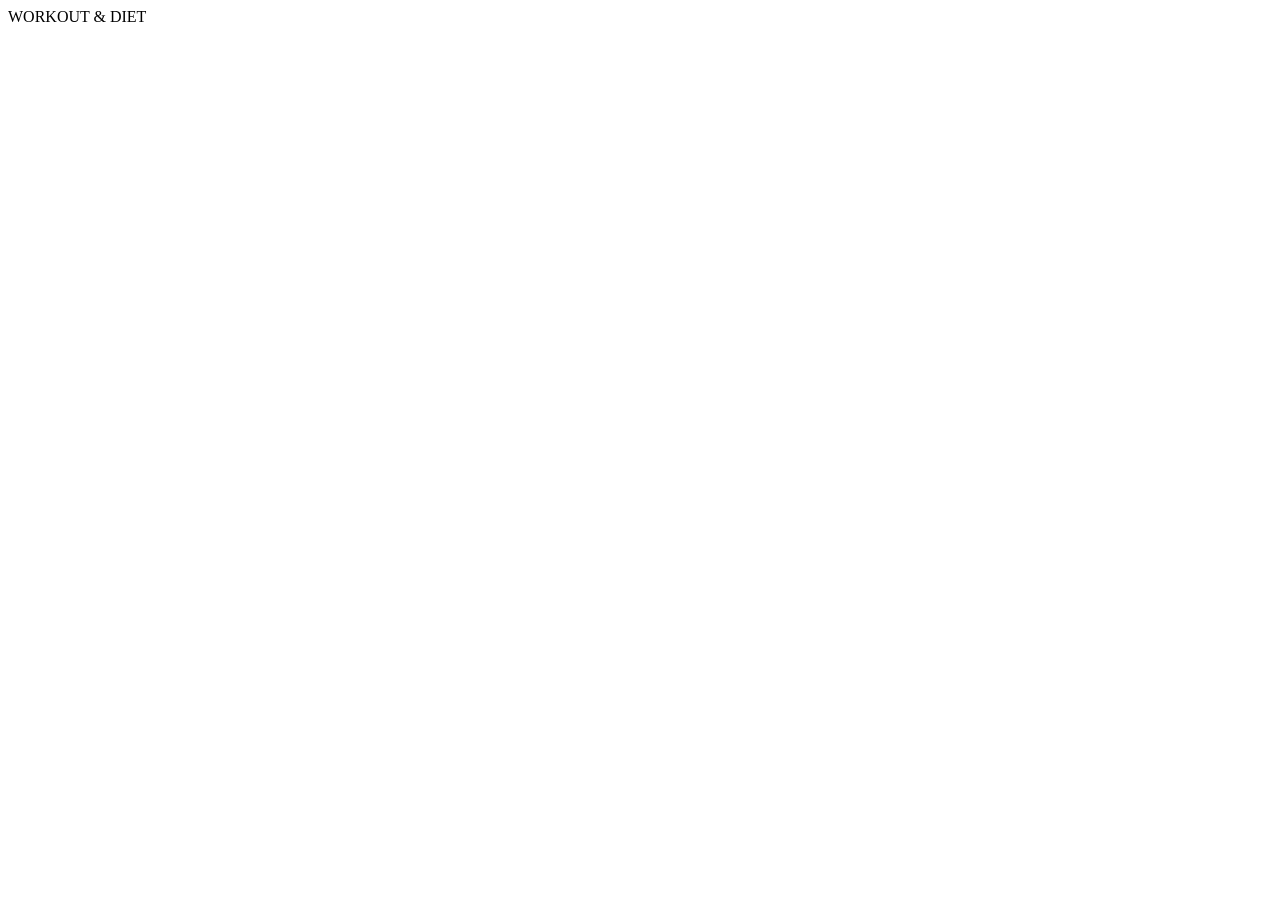
==== CHOOSE.HTML @ 5e8a9986 "DONE" ====
<!DOCTYPE html>
<html lang="en">
<head>
    <meta charset="UTF-8">
    <meta name="viewport" content="width=device-width, initial-scale=1.0">
    <title>Document</title>
</head>
<body>
    <header>WORKOUT & DIET</header>
    
</body>
</html>
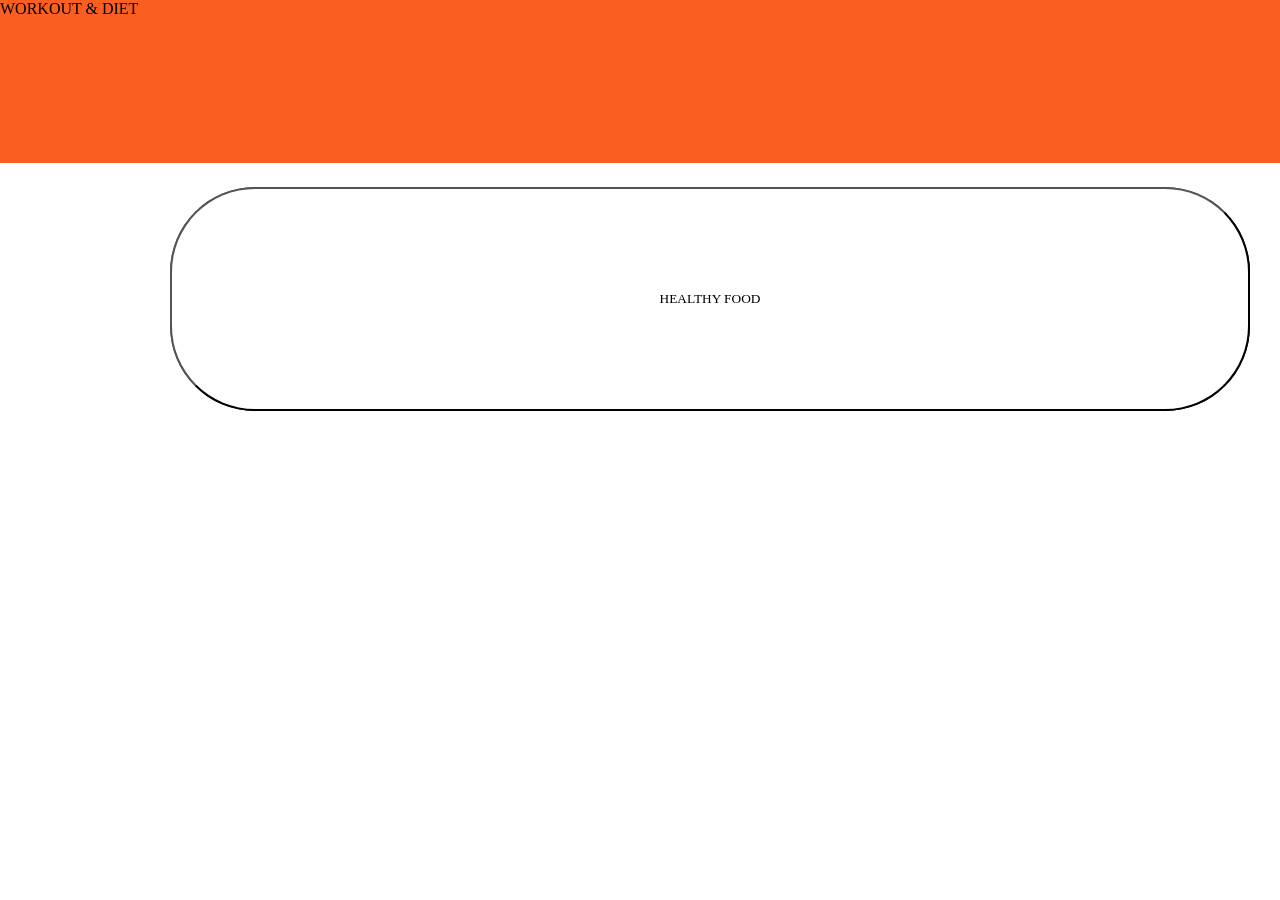
==== commit efd16553: "DONE" ====
--- a/CHOOSE.HTML
+++ b/CHOOSE.HTML
@@ -4,9 +4,12 @@
     <meta charset="UTF-8">
     <meta name="viewport" content="width=device-width, initial-scale=1.0">
     <title>Document</title>
+    <link rel="stylesheet" href="/CHOOSE.CSS">
 </head>
 <body>
     <header>WORKOUT & DIET</header>
-    
+
+    <button>WORKOUT</button>
+    <button>HEALTHY FOOD</button>
 </body>
 </html>
--- a/CHOOSE.CSS
+++ b/CHOOSE.CSS
@@ -0,0 +1,22 @@
+header{
+    background: #FA5E21;
+    position: absolute;
+    width:1440px ;
+    height:163px ;
+    left: 0px;
+    top: 0px;
+    font-family: Georgia, 'Times New Roman', Times, serif;
+    font-style: inherit;
+}
+
+button{
+    position: absolute;
+    width:1080px ;
+    height:224px ;
+    top:187px ;
+    left:170px ;
+    border-radius: 85px;
+    background-color: white;
+    font-family: Georgia, 'Times New Roman', Times, serif;
+    font-style: inherit;
+}
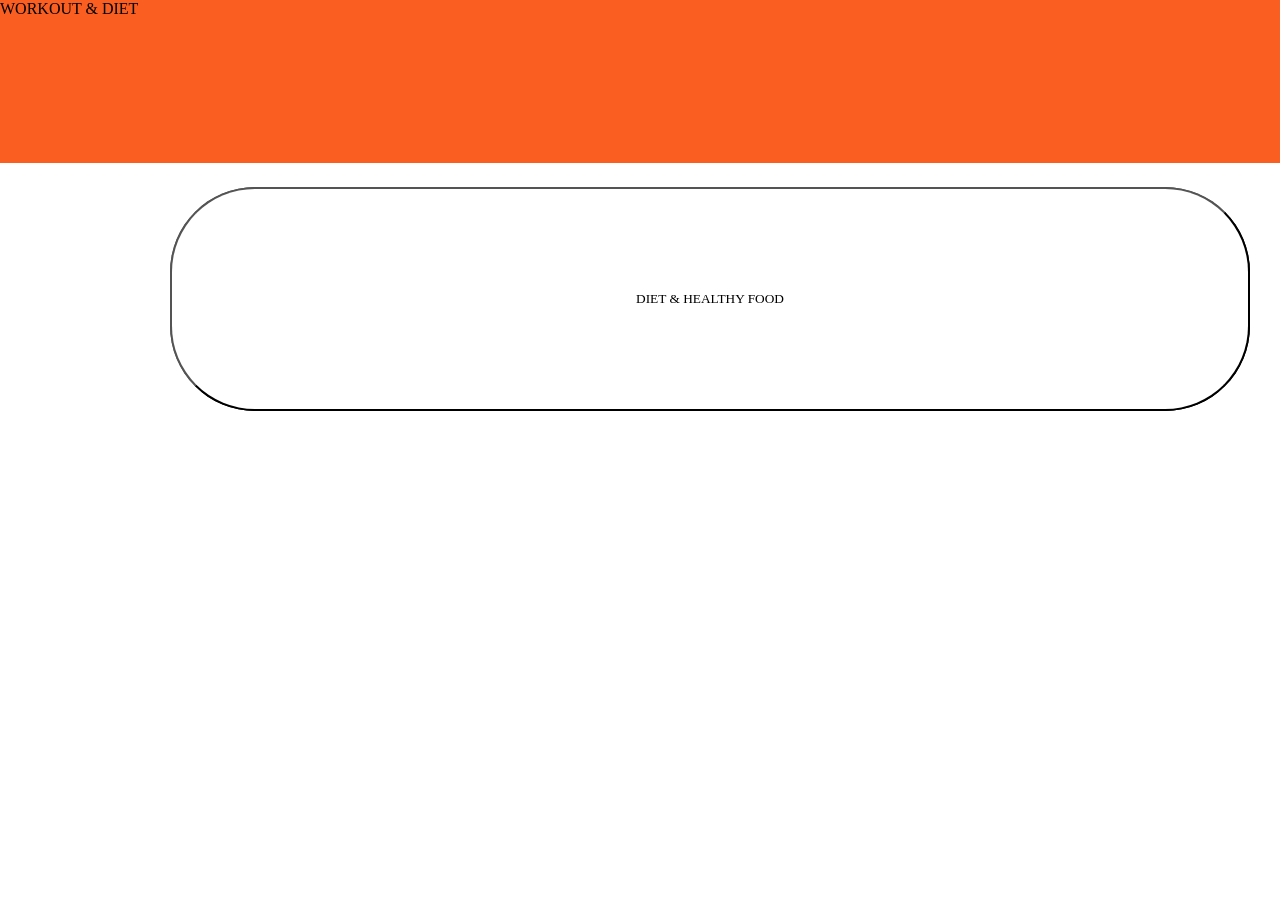
==== commit c11a3fa3: "DONE" ====
--- a/CHOOSE.HTML
+++ b/CHOOSE.HTML
@@ -9,7 +9,10 @@
 <body>
     <header>WORKOUT & DIET</header>
 
-    <button>WORKOUT</button>
-    <button>HEALTHY FOOD</button>
+    <button>WORKOUT<a href="./WORKOUT.HTML"></button>
+    
+
+    <button>DIET & HEALTHY FOOD</button>
+    <a href="./DIET & HEALTHY FOOD.HTML"></a>
 </body>
 </html>
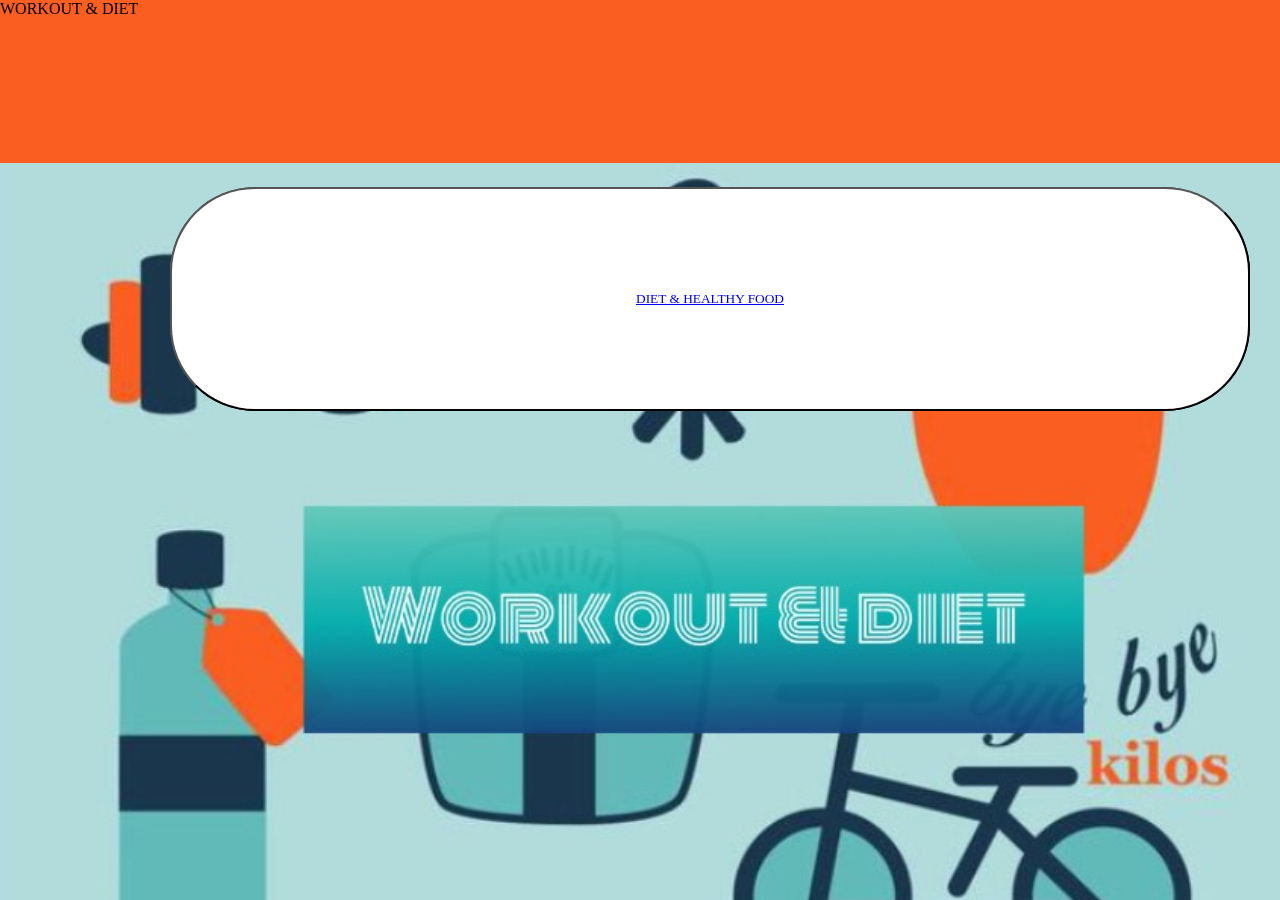
==== commit f7caeacb: "DONE" ====
--- a/CHOOSE.HTML
+++ b/CHOOSE.HTML
@@ -9,10 +9,8 @@
 <body>
     <header>WORKOUT & DIET</header>
 
-    <button>WORKOUT<a href="./WORKOUT.HTML"></button>
+    <button><a href="./WORKOUT.HTML">WORKOUT</a></button>
+    <button ><a href="./DIET & HEALTHY FOOD.HTML">DIET & HEALTHY FOOD</a></button>
     
-
-    <button>DIET & HEALTHY FOOD</button>
-    <a href="./DIET & HEALTHY FOOD.HTML"></a>
 </body>
 </html>
--- a/CHOOSE.CSS
+++ b/CHOOSE.CSS
@@ -1,3 +1,9 @@
+body{
+    background-image: url(./zahraa.jpg);
+    background-size: cover;
+    background-repeat: no-repeat;
+}
+
 header{
     background: #FA5E21;
     position: absolute;
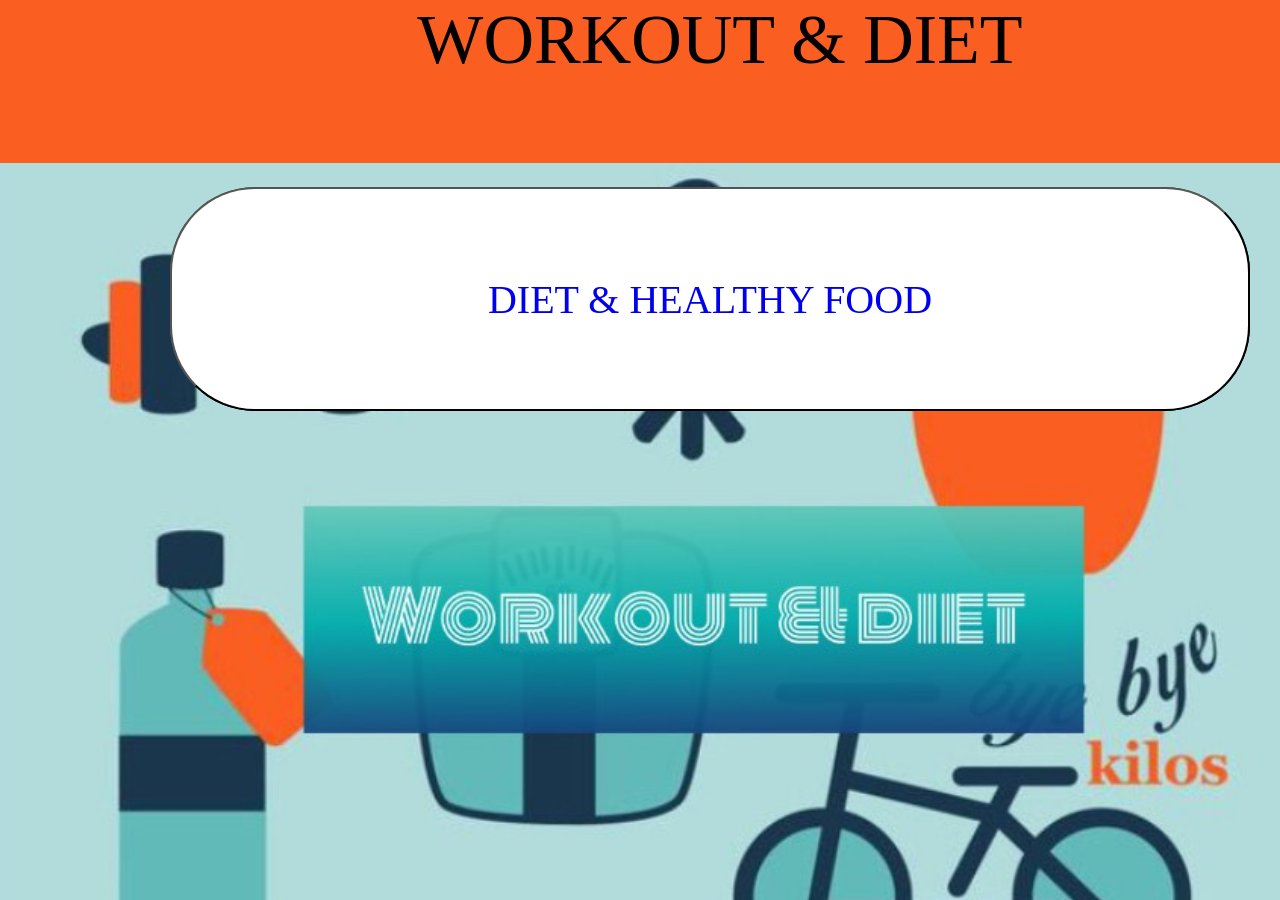
==== commit 8c591099: "DONE" ====
--- a/CHOOSE.HTML
+++ b/CHOOSE.HTML
@@ -4,13 +4,14 @@
     <meta charset="UTF-8">
     <meta name="viewport" content="width=device-width, initial-scale=1.0">
     <title>Document</title>
-    <link rel="stylesheet" href="/CHOOSE.CSS">
+    <link rel="stylesheet" href="./CHOOSE.CSS">
 </head>
 <body>
     <header>WORKOUT & DIET</header>
 
-    <button><a href="./WORKOUT.HTML">WORKOUT</a></button>
-    <button ><a href="./DIET & HEALTHY FOOD.HTML">DIET & HEALTHY FOOD</a></button>
+   <a href="./WORKOUT.HTML"><button>WORKOUT</button></a>
+   <button ><a href="./DIET & HEALTHY FOOD.HTML">DIET & HEALTHY FOOD</a></button>
+    
     
 </body>
 </html>
--- a/CHOOSE.CSS
+++ b/CHOOSE.CSS
@@ -13,6 +13,8 @@
     top: 0px;
     font-family: Georgia, 'Times New Roman', Times, serif;
     font-style: inherit;
+    font-size: 70px;
+    text-align: center;
 }
 
 button{
@@ -25,4 +27,10 @@
     background-color: white;
     font-family: Georgia, 'Times New Roman', Times, serif;
     font-style: inherit;
+    font-size: 40px;
+    
+}
+
+a{
+  text-decoration: none;  
 }
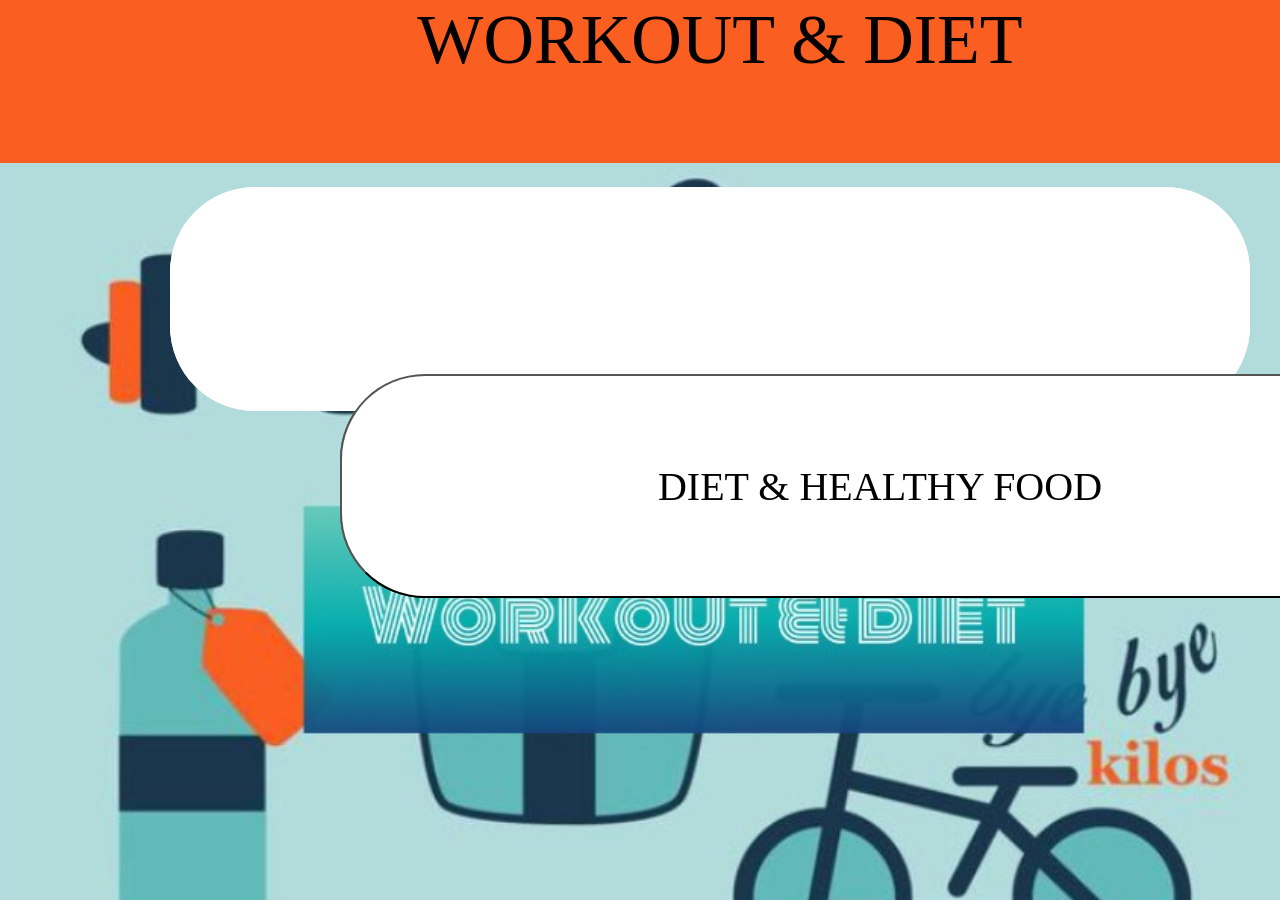
==== commit 6354377a: "DONE" ====
--- a/CHOOSE.HTML
+++ b/CHOOSE.HTML
@@ -9,9 +9,16 @@
 <body>
     <header>WORKOUT & DIET</header>
 
-   <a href="./WORKOUT.HTML"><button>WORKOUT</button></a>
-   <button ><a href="./DIET & HEALTHY FOOD.HTML">DIET & HEALTHY FOOD</a></button>
+  <!--- <a href="./WORKOUT.HTML"><button>WORKOUT</button></a> 
+   <button ><a href="./DIET & HEALTHY FOOD.HTML">DIET & HEALTHY FOOD</a></button><!-->
     
-    
+   
+    <div class="WORKOUT">
+        <a href="./WORKOUT.HTML"><button>WORKOUT</button></a>
+    </div>
+
+    <div class="DIET">
+        <a href="./DIET & HEALTHY FOOD.HTML"><button>DIET & HEALTHY FOOD</button></a>
+    </div>
 </body>
-</html>+</html> 
--- a/CHOOSE.CSS
+++ b/CHOOSE.CSS
@@ -17,6 +17,38 @@
     text-align: center;
 }
 
+
+
+a{
+  text-decoration: none;  
+}
+
+.WORKOUT{
+        position: absolute;
+        width:1080px ;
+        height:224px ;
+        top:187px ;
+        left:170px ;
+        border-radius: 85px;
+        background-color: white;
+        font-family: Georgia, 'Times New Roman', Times, serif;
+        font-style: inherit;
+        font-size: 40px;
+}
+
+.DIET{
+        position: absolute;
+        width:1080px ;
+        height:224px ;
+        top:187px ;
+        left:170px ;
+        border-radius: 85px;
+        background-color: white;
+        font-family: Georgia, 'Times New Roman', Times, serif;
+        font-style: inherit;
+        font-size: 40px;
+}
+
 button{
     position: absolute;
     width:1080px ;
@@ -28,9 +60,5 @@
     font-family: Georgia, 'Times New Roman', Times, serif;
     font-style: inherit;
     font-size: 40px;
-    
-}
-
-a{
-  text-decoration: none;  
+   
 }
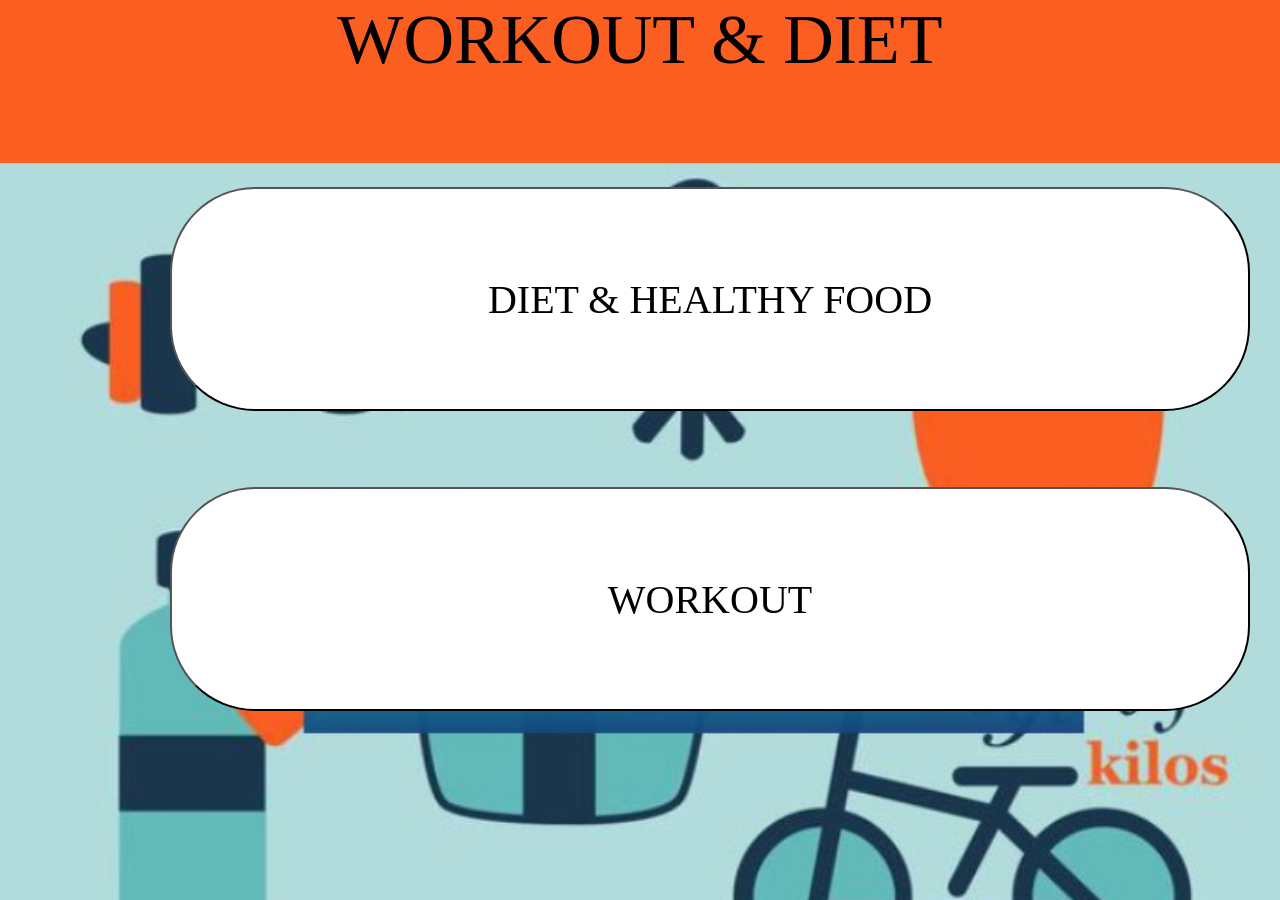
==== commit 0ecdb5b0: "DONE" ====
--- a/CHOOSE.HTML
+++ b/CHOOSE.HTML
@@ -9,16 +9,15 @@
 <body>
     <header>WORKOUT & DIET</header>
 
-  <!--- <a href="./WORKOUT.HTML"><button>WORKOUT</button></a> 
-   <button ><a href="./DIET & HEALTHY FOOD.HTML">DIET & HEALTHY FOOD</a></button><!-->
+ 
     
-   
-    <div class="WORKOUT">
-        <a href="./WORKOUT.HTML"><button>WORKOUT</button></a>
-    </div>
+  <div class="containar">
+    
+        <a href="./WORKOUT.HTML"><button class="button">WORKOUT</button></a>
+    
 
     <div class="DIET">
         <a href="./DIET & HEALTHY FOOD.HTML"><button>DIET & HEALTHY FOOD</button></a>
-    </div>
+    </div></div>
 </body>
 </html> 
--- a/CHOOSE.CSS
+++ b/CHOOSE.CSS
@@ -7,7 +7,7 @@
 header{
     background: #FA5E21;
     position: absolute;
-    width:1440px ;
+    width:100% ;
     height:163px ;
     left: 0px;
     top: 0px;
@@ -20,36 +20,13 @@
 
 
 a{
-  text-decoration: none;  
+  text-decoration: none;
+  color: black; 
 }
 
-.WORKOUT{
-        position: absolute;
-        width:1080px ;
-        height:224px ;
-        top:187px ;
-        left:170px ;
-        border-radius: 85px;
-        background-color: white;
-        font-family: Georgia, 'Times New Roman', Times, serif;
-        font-style: inherit;
-        font-size: 40px;
-}
 
-.DIET{
-        position: absolute;
-        width:1080px ;
-        height:224px ;
-        top:187px ;
-        left:170px ;
-        border-radius: 85px;
-        background-color: white;
-        font-family: Georgia, 'Times New Roman', Times, serif;
-        font-style: inherit;
-        font-size: 40px;
-}
 
-button{
+ button{
     position: absolute;
     width:1080px ;
     height:224px ;
@@ -61,4 +38,8 @@
     font-style: inherit;
     font-size: 40px;
    
+}
+
+.button{
+    margin-top: 300px;
 }
